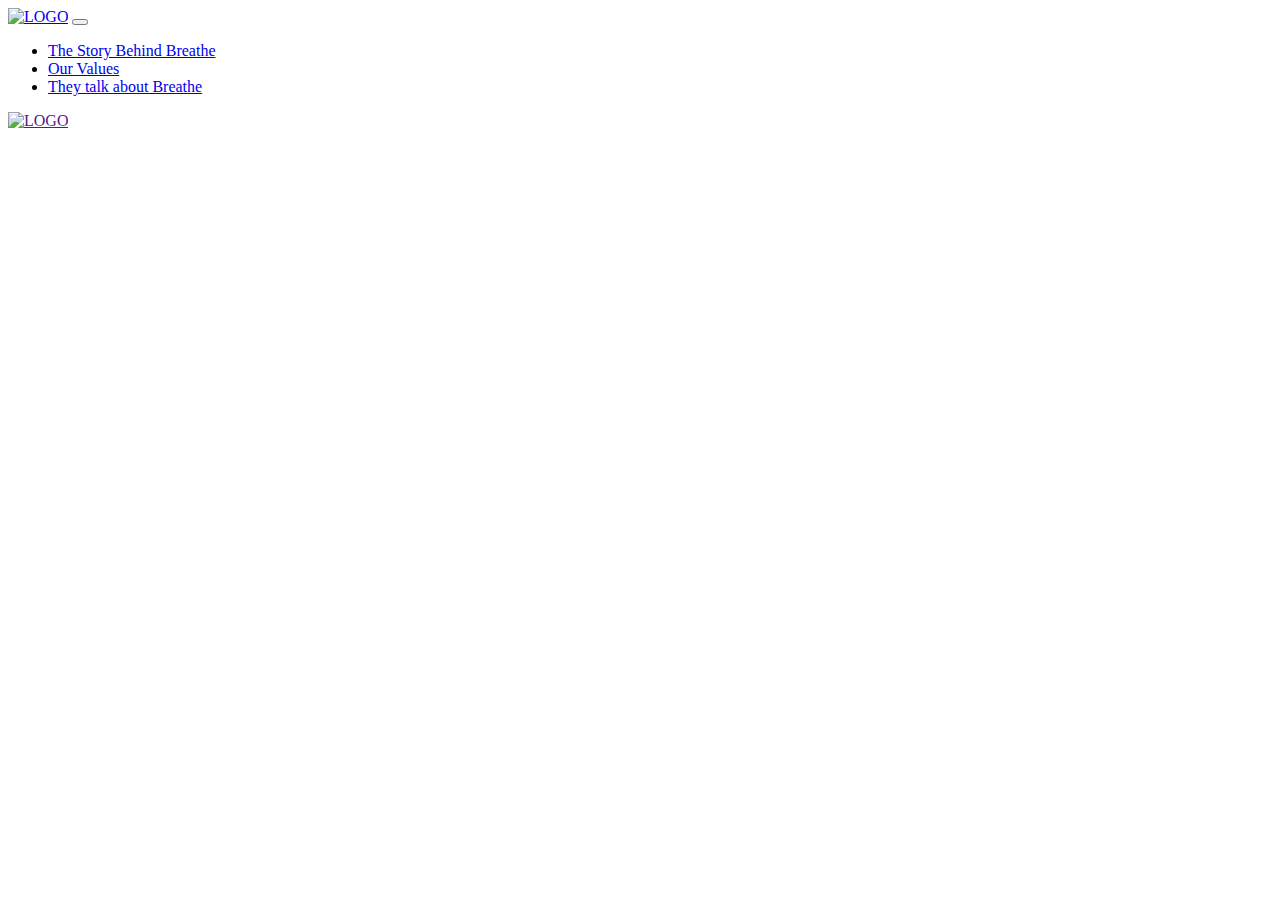
==== index.html @ 9929611a "Update index.html" ====
<!DOCTYPE html>
<html lang="en">

<head>
  <meta charset="UTF-8">
  <meta name="viewport" content="width=device-width, initial-scale=1, shrink-to-fit=no">
  <title>Breathe Clothing</title>
  <link rel="stylesheet" href="https://stackpath.bootstrapcdn.com/bootstrap/4.5.0/css/bootstrap.min.css"
    integrity="sha384-9aIt2nRpC12Uk9gS9baDl411NQApFmC26EwAOH8WgZl5MYYxFfc+NcPb1dKGj7Sk" crossorigin="anonymous">
  <link href="https://fonts.googleapis.com/css2?family=Poiret+One&display=swap" rel="stylesheet">
  <link rel="stylesheet" type="text/css" href="Breath/style/style.css">
</head>


<body>
  <!-- First Version of navigation bar
    <header class="navbar">
        <ul>
            <li>
               ><h3>The Story Behind Breath</h3>
            </li>
            <li>
                <h3>Our Values</h3>
            </li>
            <li>
                <h3>They Talk about Breath</h3>
            </li>
        </ul>
    </header>
  -->
  <!--Navbar with Bootstrap-->
  <nav class="navbar navbar-expand-lg navbar-light bg-light">
    <a class="navbar-brand" href="index.html"> <img src="logo-black.png" alt="LOGO" width="38" height="38"></a>
    <button class="navbar-toggler" type="button" data-toggle="collapse" data-target="#navbarNav"
      aria-controls="navbarNav" aria-expanded="false" aria-label="Toggle navigation">
      <span class="navbar-toggler-icon"></span>
    </button>
    <div class="collapse navbar-collapse" id="navbarNav">
      <ul class="navbar-nav">
        <li class="nav-item">
          <a class="nav-link" href="storybehindbreathe.html">The Story Behind Breathe</a>
        </li>
        <li class="nav-item">
          <a class="nav-link" href="ourvalues.html">Our Values</a>
        </li>
        <li class="nav-item">
          <a class="nav-link" href="#">They talk about Breathe</a>
        </li>
      </ul>
    </div>
  </nav>


  <div class="logo">
    <a href=""> <img src="Breath/style/Breathe Clothing-logo-black.png" alt="LOGO" width="770" height="452"
        id="img-logo"></a>
  </div>







  <script src="https://code.jquery.com/jquery-3.5.1.slim.min.js"
    integrity="sha384-DfXdz2htPH0lsSSs5nCTpuj/zy4C+OGpamoFVy38MVBnE+IbbVYUew+OrCXaRkfj"
    crossorigin="anonymous"></script>
  <script src="https://cdn.jsdelivr.net/npm/popper.js@1.16.0/dist/umd/popper.min.js"
    integrity="sha384-Q6E9RHvbIyZFJoft+2mJbHaEWldlvI9IOYy5n3zV9zzTtmI3UksdQRVvoxMfooAo"
    crossorigin="anonymous"></script>
  <script src="https://stackpath.bootstrapcdn.com/bootstrap/4.5.0/js/bootstrap.min.js"
    integrity="sha384-OgVRvuATP1z7JjHLkuOU7Xw704+h835Lr+6QL9UvYjZE3Ipu6Tp75j7Bh/kR0JKI"
    crossorigin="anonymous"></script>
</body>

</html>
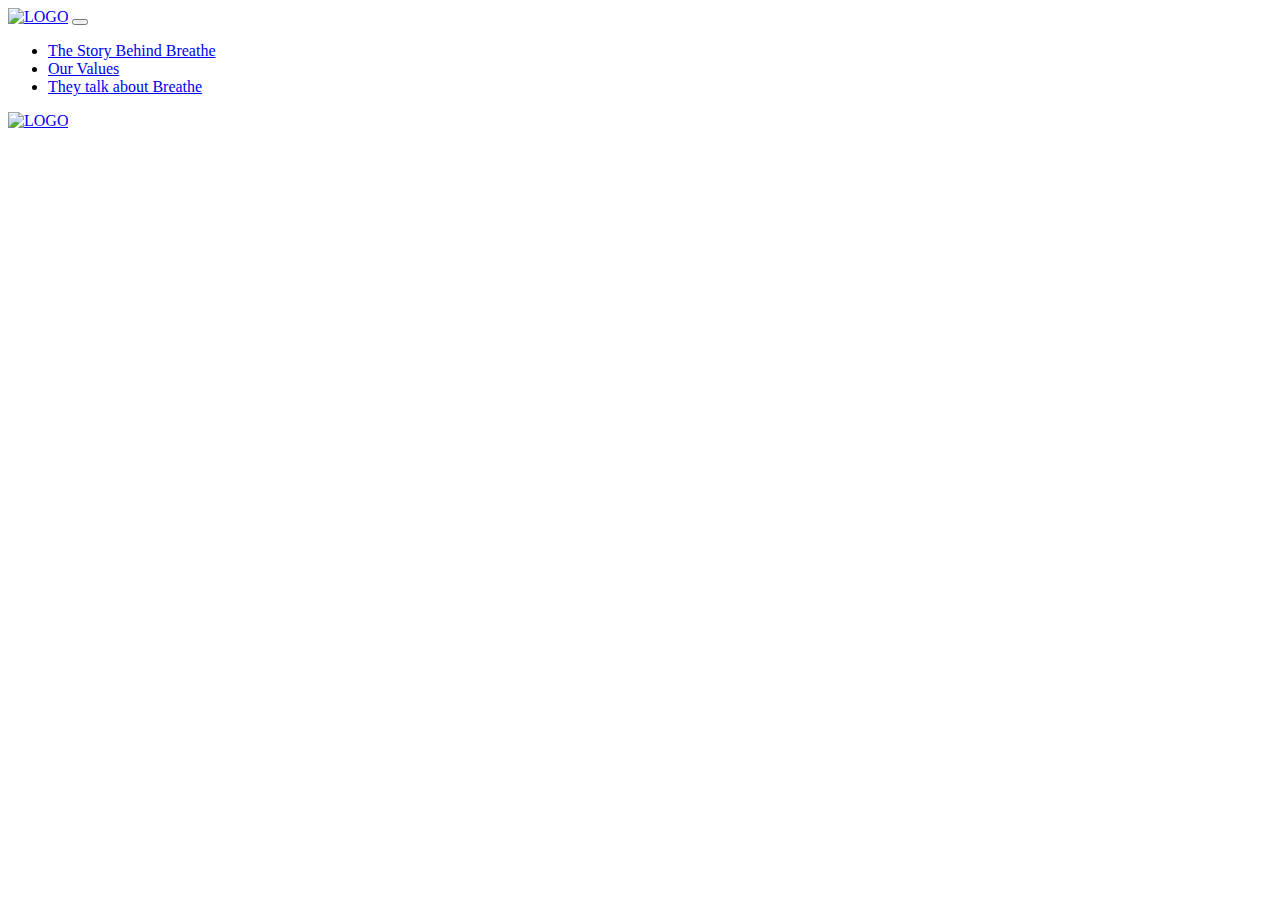
==== commit 310acd77: "Update index.html" ====
--- a/index.html
+++ b/index.html
@@ -8,8 +8,8 @@
   <link rel="stylesheet" href="https://stackpath.bootstrapcdn.com/bootstrap/4.5.0/css/bootstrap.min.css"
     integrity="sha384-9aIt2nRpC12Uk9gS9baDl411NQApFmC26EwAOH8WgZl5MYYxFfc+NcPb1dKGj7Sk" crossorigin="anonymous">
   <link href="https://fonts.googleapis.com/css2?family=Poiret+One&display=swap" rel="stylesheet">
-  <link rel="stylesheet" type="text/css" href="Breath/style/style.css">
-</head>
+  <link rel="stylesheet" type="text/css" href="style.css">
+</head> 
 
 
 <body>
@@ -52,7 +52,7 @@
 
 
   <div class="logo">
-    <a href=""> <img src="Breath/style/Breathe Clothing-logo-black.png" alt="LOGO" width="770" height="452"
+    <a href="https://mailchi.mp/1e6f21785eca/test"> <img src="Breathe Clothing-logo-black.png" alt="LOGO" width="770" height="452"
         id="img-logo"></a>
   </div>
 
